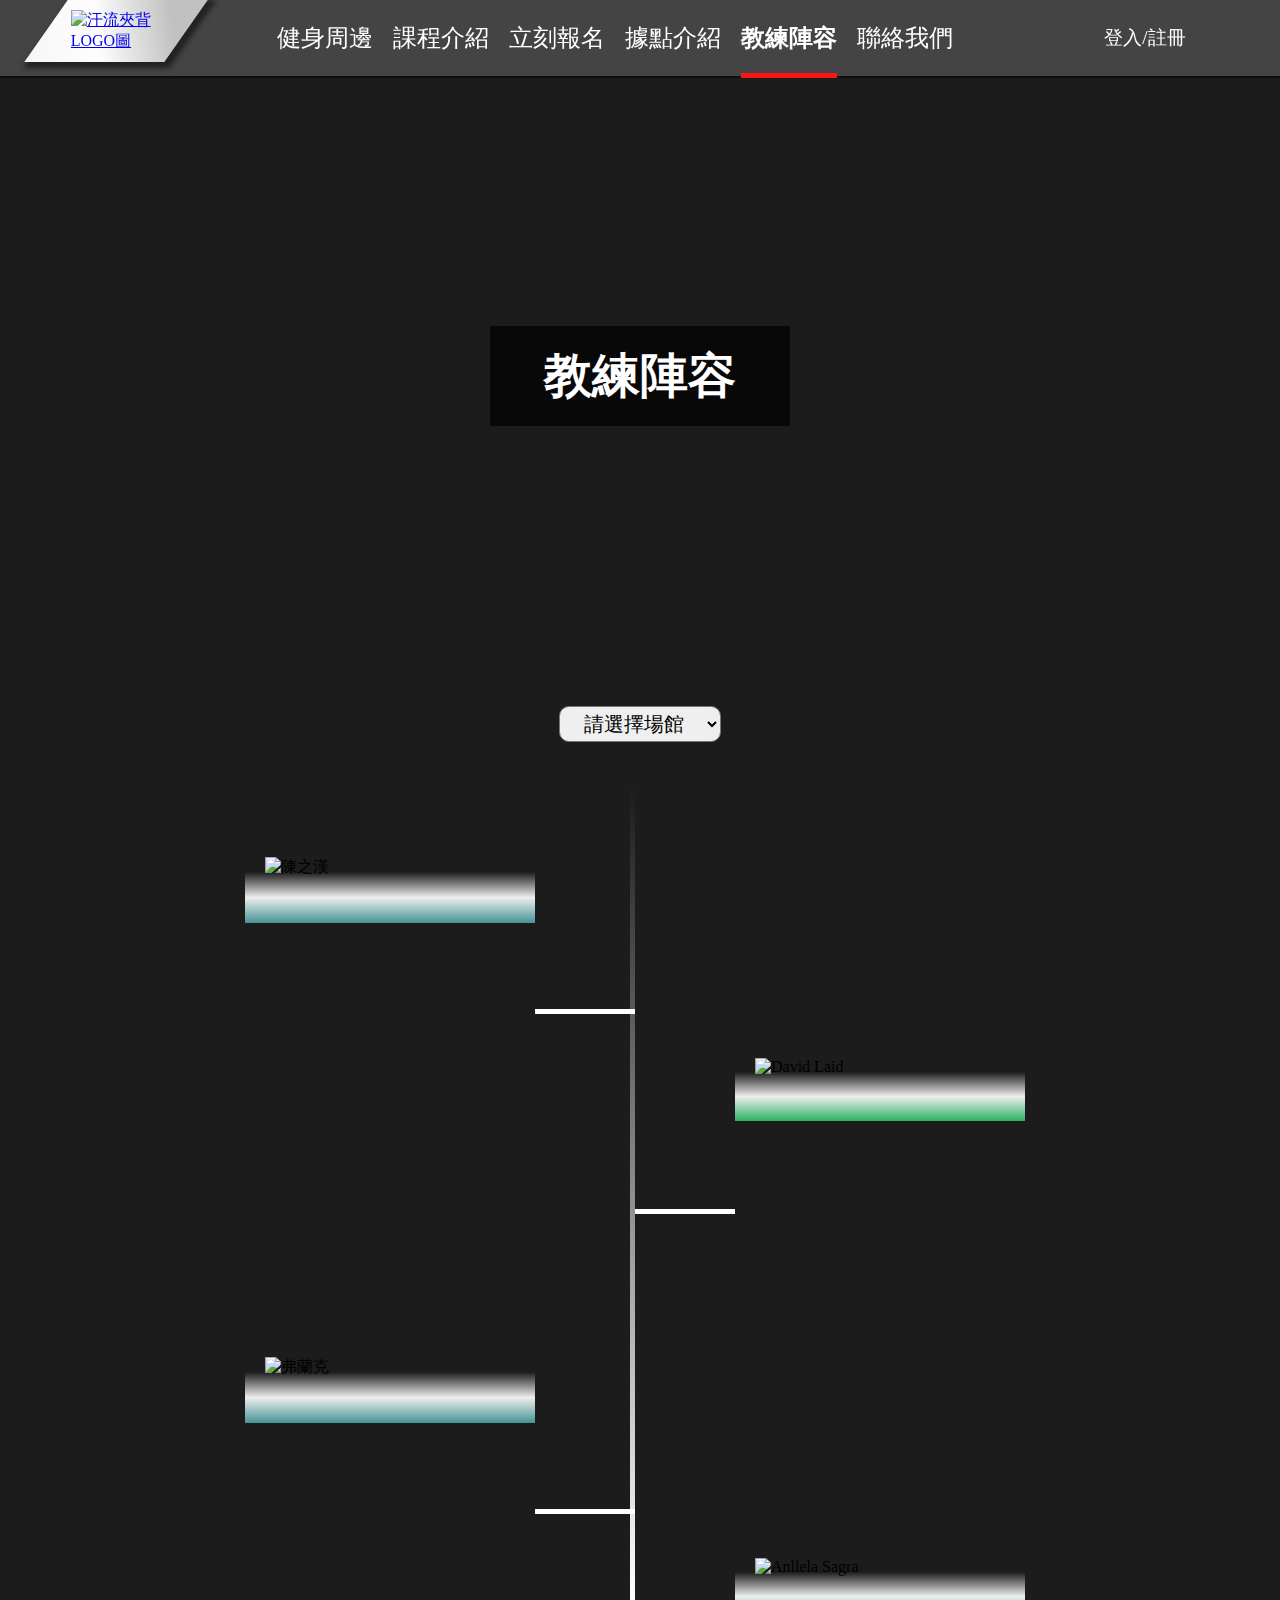
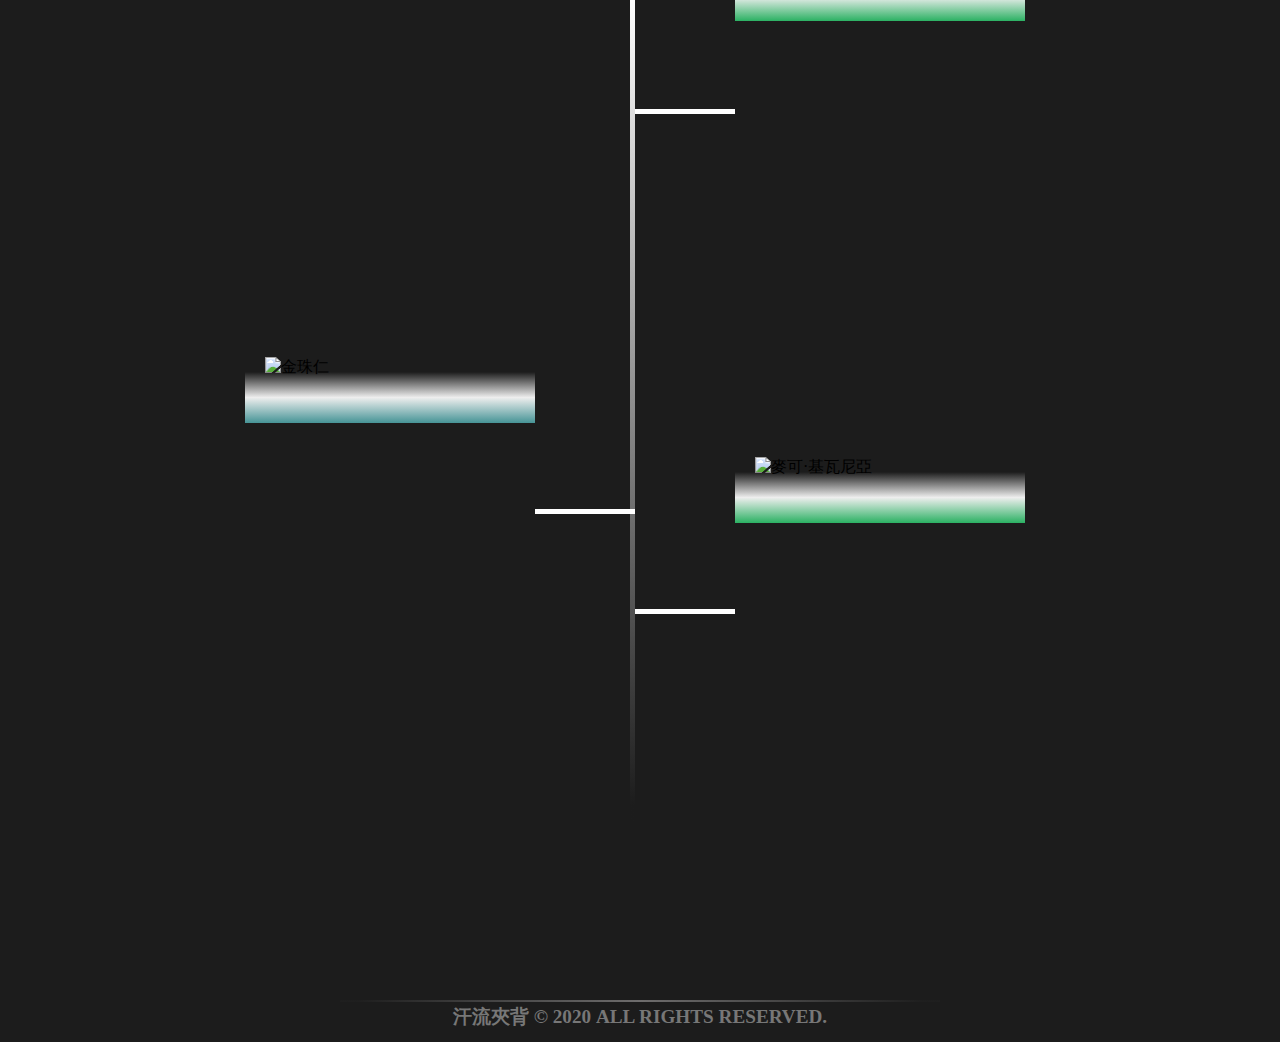
==== coach.html @ e7734696 "personal1" ====
<!DOCTYPE html>
<html lang="en">
<head>
    <meta charset="UTF-8">
    <meta name="viewport" content="width=device-width, initial-scale=1.0">
    <title>汗流夾背-教練陣容</title>
    <link rel="stylesheet" href="https://cdnjs.cloudflare.com/ajax/libs/font-awesome/5.14.0/css/all.min.css"
    integrity="sha512-1PKOgIY59xJ8Co8+NE6FZ+LOAZKjy+KY8iq0G4B3CyeY6wYHN3yt9PW0XpSriVlkMXe40PTKnXrLnZ9+fkDaog=="
    crossorigin="anonymous" />
    <link rel="icon" href="./img/redlogo.png">
    <link rel="stylesheet" href="./css/reset.css">
    <link rel="stylesheet" href="./css/header-footer.css">
    <link rel="stylesheet" href="./css/coach.css">
    
</head>
<body>
    <header>
        <nav class="nav">
            <a href="./index.html">
                <div class="logo">
                    <img src="./img/redlogo.png" alt="汗流夾背LOGO圖">
                </div>
            </a>
            <ul class="list">
                <li><a href="./product.html">健身周邊</a></li>
                <li><a href="./course.html">課程介紹</a></li>
                <li><a href="./signup.html">立刻報名</a></li>
                <li><a href="./location.html">據點介紹</a></li>
                <li><a href="./coach.html">教練陣容</a></li>
                <li><a href="./contact.html">聯絡我們</a></li>
            </ul>
            <ul class="login-header">
                <li><a href="#"><i class="fas fa-shopping-cart"></i></i></a></li>
                <li><a href="#" id="login">登入/註冊</a></li>
            </ul>
        </nav>
    </header>

    <div class="login" id="login-box">
        <div class="login-wrap">
            <div class="login-close" id="login-close"></div>
            <div class="login-tab" id="login-tab">
                <div class="login-left" >
                    <h2>登入帳號</h2>
                </div>
                <div class="login-right">
                    <h2>註冊帳號</h2>
                </div>
                <div class="login-bot-line"></div>
            </div>
            <div class="log-box">
                <div class="log login-move">
                    <form>
                        <div class="username">
                            <label for="user"><i class="fas fa-user"></i></label>
                            <input type="text" id="user" placeholder="請輸入帳號" autocomplete="off">
                        </div>
                        <div class="password">
                            <label for="password"><i class="fas fa-lock"></i></label>
                            <input type="password" id="password" placeholder="請輸入密碼">
                        </div>
                        <div class="log-but">
                            <a href="#">忘記密碼</a>
                            <button type="submit">登入</button>
                        </div>
                    </form>
                </div>
                <div class="reg">
                    <form>
                        <div class="name-reg">
                            <label for="name">姓名</label>
                            <input type="text" id="name" placeholder="請輸入姓名">
                        </div>
                        <div class="username-reg">
                            <label for="username">註冊帳號</label>
                            <input type="text" id="username" placeholder="請輸入帳號" autocomplete="off">
                        </div>
                        <div class="password-reg">
                            <label for="password-sign">註冊密碼</label>
                            <input type="password" id="password-sign" placeholder="請輸入密碼">
                            <br>
                            <label for="passwords">確認密碼</label>
                            <input type="password" id="passwords" placeholder="請輸入密碼">
                        </div>
                        <div class="phone">
                            <label for="num">手機號碼</label>
                            <input type="number" id="num" autocomplete="off" placeholder="請輸入手機">
                        </div>
                        
                       
                        
                        <div class="reg-but">
                            <button type="submit">註冊</button>
                        </div>

                    </form>
                </div>
            </div>
        </div>
    </div>

    <div class="banner">
        <div class="banner-txt">
            <h2>教練陣容</h2>
        </div>
    </div>
    <div class="form-wrap">
        <select  id="location">
            <option value="0">請選擇場館</option>
            <option value="1">中壢復興店</option>
            <option value="2">新北板橋店</option>
            <option value="3">台北西門店</option>
            <option value="4">台北101店</option>
        </select>
    </div>
    <div class="coach">
        <div class="coach-wrap">
            <div class="col-1">
                <div class="item-hei">
                    <div class="item">
                        <div class="item-pic">
                            <img src="./img/coach/800x_100_w-5ab228b2187ad.jpg" alt="陳之漢">
                        </div>
                        <div class="item-txt">
                            <h2>陳之漢</h2>
                            <p>肌力心肺訓練課程</p>
                            <a href="./signup.html"><button>
                                立刻報名
                            </button></a>
                        </div>
                    </div>
                </div>
                <div class="item-hei">
                    <div class="item">
                        <div class="item-pic">
                            <img src="./img/coach/f00ee6a64576aaa2350215b1b6502fdc.jpg" alt="弗蘭克">
                        </div>
                        <div class="item-txt">
                            <h2>弗蘭克</h2>
                            <p>飛輪訓練課程</p>
                            <a href="./signup.html"><button>
                                立刻報名
                            </button></a>
                        </div>
                    </div>
                </div>
                <div class="item-hei">
                    <div class="item">
                        <div class="item-pic">
                            <img src="./img/coach/bb.jpg" alt="金珠仁">
                        </div>
                        <div class="item-txt">
                            <h2>金珠仁</h2>
                            <p>舞蹈課程</p>
                            <a href="./signup.html"><button>
                                立刻報名
                            </button></a>
                        </div>
                    </div>
                </div>
            </div>
            <div class="col-2">
                <div class="item-hei">
                    <div class="item">
                        <div class="item-pic">
                            <img src="./img/coach/unnamed.jpg" alt="David Laid">
                        </div>
                        <div class="item-txt">
                            <h2>David Laid</h2>
                            <p>體能訓練課程</p>
                            <a href="./signup.html"><button>
                                立刻報名
                            </button></a>
                        </div>
                    </div>
                </div>
                <div class="item-hei">
                    <div class="item">
                        <div class="item-pic">
                            <img src="./img/coach/aa.png" alt="Anllela Sagra">
                        </div>
                        <div class="item-txt">
                            <h2>Anllela Sagra</h2>
                            <p>瑜珈課程</p>
                            <a href="./signup.html"><button>
                                立刻報名
                            </button></a>
                        </div>
                    </div>
                </div>
                <div class="item-hei">
                    <div class="item">
                        <div class="item-pic">
                            <img src="./img/coach/0Jpccl372p.jpeg" alt="麥可·基瓦尼亞">
                        </div>
                        <div class="item-txt">
                            <h2>麥可·基瓦尼亞</h2>
                            <p>綜合格鬥課程</p>
                            <a href="./signup.html"><button>
                                立刻報名
                            </button></a>
                        </div>
                    </div>
                </div>    
            </div>
        </div>
    </div>


    <footer >
        <div class="copyright">
            <div class="footer-icon">
                <a href="https://www.instagram.com/"><i class="fab fa-instagram"></i></a>
                <a href="https://www.facebook.com/"><i class="fab fa-facebook-square"></i></a>
                <a href="https://www.youtube.com/"><i class="fab fa-youtube"></i></a>
            </div>
            <h4>汗流夾背 &copy; 2020 ALL RIGHTS RESERVED.</h4>
        </div>
    </footer>

    <!-- 登入 -->
    <script>
        var login = document.querySelector('#login');
        var box = document.querySelector('#login-box');
        var x = document.querySelector('#login-close');
        var logW = document.querySelector('.login-wrap');
        login.addEventListener('click',function(){
         
            box.style.display = "flex";
            // logW.classList.add('login-active');
            x.addEventListener('click',function(){
            box.style.display = "none";
            // logW.classList.remove('login-active');
        })
        });
        var logs = document.querySelectorAll('#login-tab > div');
        var regs = document.querySelectorAll('.log-box > div');
        var line = document.querySelector('.login-bot-line');
        var logTabindex = 0;
        for(let i=0 ;i<logs.length;i++){
            logs[i].addEventListener('click',function(){
                regs[logTabindex].classList.remove('login-move'); 
                
                logTabindex = i ;
                
                regs[logTabindex].classList.add('login-move'); 
                if(i > 0){
                    line.classList.add('line');
                }else{
                    line.classList.remove('line');
                }
            })
        }
        
        
    </script>

</body>
</html>
---- css/header-footer.css ----
* {
    margin: 0;
    padding: 0;
    list-style: none;
    box-sizing: border-box;
    /* outline: 1px solid red; */
}
body {
    font-family: 微軟正黑體;
}

header {
    width: 100%;
    position: sticky;
    top: 0;
    left: 0;
    z-index: 5;
}
.nav {
    min-width: 1200px;
    /* padding: 0 60px; */
    background-color: rgba(107, 107, 107, 0.5);
    display: flex;
    justify-content: space-around;
    box-shadow: 0 2px 1px 0px rgba(0, 0, 0, 0.5);
}
.logo {
    width: 100px;
    position: relative;
    z-index: 1;
    padding-left: 15px;
    /* background-color: #fff; */
}
.logo::before {
    content: "";
    position: absolute;
    display: block;
    top: 0;
    left: -10px;
    width: 100%;
    height: 100%;
    padding: 10px 20px;
    background: linear-gradient(
        -130deg,
        rgb(194, 193, 193) 20%,
        rgb(253, 253, 253) 60%,
        rgb(247, 247, 247)
    );
    z-index: -1;
    transform: skewX(-35deg);
    box-shadow: 6px 3px 5px 3px rgba(0, 0, 0, 0.5);
}
.logo img {
    width: 100%;
    height: 100%;
    transform: translateY(10px);
}
.list {
    display: flex;
    align-items: center;
}
.list li {
    padding: 22px 10px;
    position: relative;
}
.list li a {
    font-size: 24px;
    padding: 22px 0;
    text-decoration: none;
    color: #fff;
}
.list li a::before {
    content: "";
    position: absolute;
    height: 33.33%;
    width: 0;
    background-color: #ff0d0d;
    bottom: 66.66%;
    left: 0;
    z-index: -1;
    transition: all 0.5s;
}
.list li::before {
    content: "";
    position: absolute;
    height: 33.33%;
    width: 0;
    background-color: #ff0d0d;
    top: 33%;
    right: 0;
    z-index: -1;
    transition: all 0.5s;
}
.list li::after {
    content: "";
    position: absolute;
    height: 33.33%;
    width: 0;
    background-color: #ff0d0d;
    bottom: 1%;
    left: 0;
    z-index: -1;
    transition: all 0.5s;
}
.list li:hover a:before,
.list li:hover:before,
.list li:hover::after {
    width: 100%;
}
.login-header {
    width: 150px;
    display: flex;
    align-items: center;
}
.login-header li {
    padding-left: 15px;
}
.login-header li a {
    font-size: 1.2rem;
    text-decoration: none;
    display: inline-block;
    color: #fff;
    transition: 0.3s;
}
.login-header li:first-of-type a:hover {
    color: rgb(255, 47, 47);
    font-size: 24px;
}
.login-header li:last-of-type a:hover {
    color: rgb(242, 255, 59);
}
.login-header li:last-of-type a:focus {
    border: 1px dashed #000;
}

/*  導覽列  */
/* 登入 */
input[type="number"]::-webkit-outer-spin-button,
input[type="number"]::-webkit-inner-spin-button {
    -webkit-appearance: none !important;
}
input[type="number"] {
    -moz-appearance: textfield;
}
.login-move {
    display: block !important;
}
.login {
    width: 100%;
    height: 100vh;
    position: absolute;
    top: 0;
    display: flex;
    justify-content: center;
    background-color: rgb(28, 28, 28, 0.7);
    z-index: 10;
    display: none;
}
.login-wrap {
    width: 450px;
    height: 400px;
    transform: translate(-50%, -50%);
    position: absolute;
    top: 50%;
    left: 50%;
    z-index: 1;
    display: flex;
    flex-direction: column;
    justify-content: center;
    align-items: center;
    background-color: #333;
    /* transition: 1s linear; */
}
/* .login-active {
    transform: translate(-50%, -50%);
    transition: 1s linear;
} */
.login-close {
    position: absolute;
    top: 5px;
    right: 5px;
    width: 30px;
    height: 30px;
    cursor: pointer;
}
.login-close::before,
.login-close::after {
    content: "";
    position: absolute;
    top: 0;
    height: 30px;
}
.login-close::before {
    left: 13px;
    border-left: 3px solid green;
    transform: rotate(45deg);
}
.login-close::after {
    right: 14px;
    border-right: 3px solid green;
    transform: rotate(-45deg);
}
.login-close:hover::before {
    border-left: 3px solid red;
}
.login-close:hover::after {
    border-right: 3px solid red;
}
.login-tab {
    width: 80%;
    display: flex;
    color: #fff;
    text-align: center;
    position: relative;
}
.login-left,
.login-right {
    width: 50%;
}
.login-left h2,
.login-right h2 {
    font-size: 2rem;
    margin-bottom: 30px;
    cursor: pointer;
}
.login-bot-line {
    position: absolute;
    top: 45px;
    left: 29px;
    width: 124px;
    border-bottom: 5px solid green;
    transition: 0.5s ease-in-out;
}
.line {
    transform: translateX(180px);
    transition: 0.5s ease-in-out;
}
.login .log {
    color: #fff;
    width: 100%;
    display: none;
}
.login .log form {
    width: 80%;
    display: flex;
    flex-direction: column;
    align-items: center;
    margin: 0 auto;
    /* border: 1px solid beige; */
}
.log .username,
.log .password {
    display: flex;
    align-items: center;
    padding: 0 5px;
    margin: 10px;
    border-bottom: 2px solid green;
}
.login .log form label {
    font-size: 1.2rem;
    margin-right: 5px;
}
.login .log form input {
    font-size: 1.6rem;
    border: none;
    background: transparent;
    padding: 5px 10px;
    color: #fff;
}
.login .log form input:focus {
    outline: none;
}
.login .log form .log-but {
    width: 100%;
    margin-top: 20px;
    display: flex;
    justify-content: space-between;
}
.login .log form .log-but a {
    color: #aaa;
    font-size: 20px;

    align-self: center;
}
.login .log form .log-but a:hover {
    color: rgb(84, 149, 170);
}
.login .log form .log-but button {
    width: 50%;
    border: 2px solid green;
    padding: 10px 20px;
    background: transparent;
    color: #fff;
    cursor: pointer;
    font-size: 20px;
    transition: 0.3s;
}
.login .log form .log-but button:focus {
    outline: none;
}
.login .log form .log-but button:hover {
    border: 2px solid rgb(84, 149, 170);
}
.reg {
    width: 100%;
    display: none;
    color: #fff;
}
.reg form {
    width: 100%;
}
.reg form .name-reg,
.reg form .username-reg,
.reg form .phone {
    display: flex;
    justify-content: space-between;
    align-items: center;
    margin-bottom: 10px;
}
.reg form label {
    font-size: 20px;
}
.reg form input {
    font-size: 20px;
    padding: 5px 10px;
    color: #fff;
    background: transparent;
}
.reg form .password-reg input,
.reg form .password-reg label {
    margin-bottom: 10px;
    background: transparent;
}
.reg form input:focus,
.reg form button:focus {
    outline: none;
}
.reg form .reg-but {
    text-align: end;
    margin-top: 15px;
}
.reg form .reg-but button {
    background: transparent;
    color: #fff;
    font-size: 24px;
    padding: 5px 10px;
    border: 2px solid green;
    cursor: pointer;
    transition: 0.3s;
}
.reg form .reg-but button:hover {
    border: 2px solid rgb(84, 149, 170);
}

/*  footer  */

footer {
    height: 120px !important;
    background-color: rgb(28, 28, 28);
    display: flex;
    justify-content: center;
}
footer .copyright {
    text-align: center;
}
footer .copyright {
    margin-top: 10px;
    position: relative;
}
footer .copyright .footer-icon a {
    text-decoration: none;
    padding: 5px;
    display: inline-block;
    margin: 0 30px;
    position: relative;
    transition: all 1s;
}

.footer-icon a::after {
    content: "";
    position: absolute;
    top: 0;
    left: 0;
    width: 100%;
    height: 100%;
    background-color: rgb(80, 75, 75);
    border-radius: 20px;
    filter: blur(10px);
    opacity: 0;
    transition: all 1s 0.3s;
    z-index: 0;
}
.footer-icon a::before {
    filter: blur(20px);
    z-index: -1;
}
.footer-icon a:hover::after,
.footer-icon a:hover::before {
    opacity: 0.7;
}
footer .copyright .footer-icon a:hover i {
    opacity: 1;
    transform: scale(1.4);
}
.footer-icon a:nth-child(1):hover::after,
.footer-icon a:nth-child(1):hover::before {
    background: linear-gradient(
        135deg,
        rgb(88, 37, 117) 45%,
        rgba(155, 7, 7, 0.973) 35%,
        rgb(218, 93, 43) 20%
    );
}
footer .copyright .footer-icon a:nth-child(1):hover i {
    color: rgba(230, 9, 230, 0.5);
}
.footer-icon a:nth-child(3):hover::after,
.footer-icon a:nth-child(3):hover::before {
    background-color: rgb(218, 1, 1, 0.5);
}
.footer-icon a:nth-child(2):hover::after,
.footer-icon a:nth-child(2):hover::before {
    background-color: rgb(35, 55, 168);
}
footer .copyright .footer-icon a:nth-child(2):hover i {
    color: rgb(35, 55, 168);
}
.footer-icon a:nth-child(3):hover::after,
.footer-icon a:nth-child(3):hover::before {
    background-color: rgba(236, 9, 9, 0.705);
}
footer .copyright .footer-icon a:nth-child(3):hover i {
    color: rgb(218, 1, 1);
}
footer .copyright .footer-icon i {
    font-size: 2rem;
    text-decoration: none;
    color: rgb(255, 255, 255, 0.2);
    padding: 5px;
    transition: 0.5s;
    z-index: 2;
}
footer .copyright h4 {
    margin-top: 25px;
    font-size: 1.2rem;
    color: #777;
}
footer .copyright h4::before {
    content: "";
    position: absolute;
    display: block;
    left: 50%;
    right: 0;
    bottom: 40px;
    margin: 0 auto;
    width: 600px;
    transform: translate(-50%);
    height: 2px;
    background: linear-gradient(
        90deg,
        rgba(37, 37, 37, 0.3) 3%,
        rgb(110, 109, 109),
        rgba(37, 37, 37, 0.3) 97%
    );
}
---- css/coach.css ----
body {
    font-family: 微軟正黑體;
    background: rgb(28, 28, 28);
}
.list li:nth-child(5) a {
    font-weight: 600;
    color: rgb(255, 255, 255);
    border-bottom: 5px solid rgb(255, 20, 20);
    transition: all 0.5s 0.3s;
}
.banner {
    width: 100%;
    height: 600px;
    background: url(../img/coa.png);
    background-repeat: no-repeat;
    background-size: cover;
    position: relative;
    margin-bottom: 30px;
}
.banner-txt {
    width: 300px;
    height: 100px;
    position: absolute;
    top: 50%;
    left: 0;
    right: 0;
    margin: auto;
    transform: translateY(-50%);
    text-align: center;
    background-color: rgb(0, 0, 0, 0.7);
}
.banner-txt h2 {
    font-size: 3rem;
    color: #fff;
    line-height: 100px;
}
.form-wrap {
    width: 100%;
    display: flex;
    justify-content: center;
}
.form-wrap select {
    margin-bottom: 30px;
    font-size: 20px;
    padding: 5px 20px;
    border-radius: 10px;
}
.form-wrap select:focus {
    outline: none;
    box-shadow: 0 0 5px 3px rgb(48, 189, 199);
}
.coach {
    width: 100%;
    display: flex;
    justify-content: center;
    margin-bottom: 50px;
}
.coach-wrap {
    width: 960px;
    display: flex;
}
.col-1,
.col-2 {
    width: 460px;
    display: flex;
    flex-direction: column;
    align-items: center;
}
.col-1 {
    margin-right: 30px;
    position: relative;
    /* border: 1px solid #eee; */
}
.col-1::before {
    content: "";
    position: absolute;
    top: 0;
    right: -15px;
    width: 5px;
    height: calc(100% - 50px);
    background: linear-gradient(
        to top,
        rgba(29, 29, 29, 0.1) 1%,
        #fff,
        rgba(29, 29, 29, 0.1) 99%
    );
}
.col-2 {
    margin-top: 200px;
}
.item-hei {
    height: 500px;
}
.item {
    margin-top: 100px;
    margin-bottom: 50px;
    position: relative;
    padding: 15px;
    /* box-shadow: 0px 0px -5px -5px rgba(95, 95, 95, 0.5); */
}
.col-1 .item:before {
    content: "";
    position: absolute;
    top: 137px;
    right: -100px;
    height: 5px;
    border-right: 100px solid #fff;
}
.col-2 .item:before {
    content: "";
    position: absolute;
    top: 137px;
    left: -100px;
    height: 5px;
    border-left: 100px solid #fff;
}
.col-1 .item-hei:nth-child(2) {
    height: 600px;
}
.col-1 .item:nth-child(1) {
    background: linear-gradient(to top, #469496, #eee, transparent 100%);
}
.col-1 .item:nth-child(2) {
    background: linear-gradient(to top, #3c8bc0, #eee, transparent 100%);
}
.col-1 .item:nth-child(3) {
    background: linear-gradient(to top, #8160b6, #eee, transparent 100%);
}
.col-2 .item:nth-child(1) {
    background: linear-gradient(to top, #2bb163, #eee, transparent 100%);
}
.col-2 .item:nth-child(2) {
    background: linear-gradient(to top, #46a03a, #eee, transparent 100%);
}
.col-2 .item:nth-child(3) {
    background: linear-gradient(to top, #27a877, #eee, transparent 100%);
}
.item-pic {
    width: 250px;
    margin: 0 auto;
    position: relative;
    transform: translateY(-30px);
}
.item-pic img {
    width: 100%;
    vertical-align: middle;
}
.item:hover .item-txt {
    height: 100px;
    visibility: visible;
    opacity: 1;
}
.item-txt {
    position: relative;
    width: 260px;
    height: 0;
    color: #000;
    display: flex;
    flex-direction: column;
    justify-content: flex-end;
    align-items: center;
    visibility: hidden;
    transition: all 0.5s;
    opacity: 0;
}
.item-txt h2 {
    margin: 10px 0;
    font-size: 1.6rem;
}
.item-txt p {
    color: rgb(252, 34, 52);
    font-weight: bold;
    font-size: 20px;
}
.item-txt button {
    margin-top: 15px;
    padding: 5px 10px;
    border: none;
    font-weight: bold;
    background-color: red;
    color: #fff;
    transition: all 0.5s;
    cursor: pointer;
}
.item-txt button:focus {
    outline: none;
}
.item-txt button:hover {
    color: #fff;
    background-color: rgb(199, 0, 0);
}
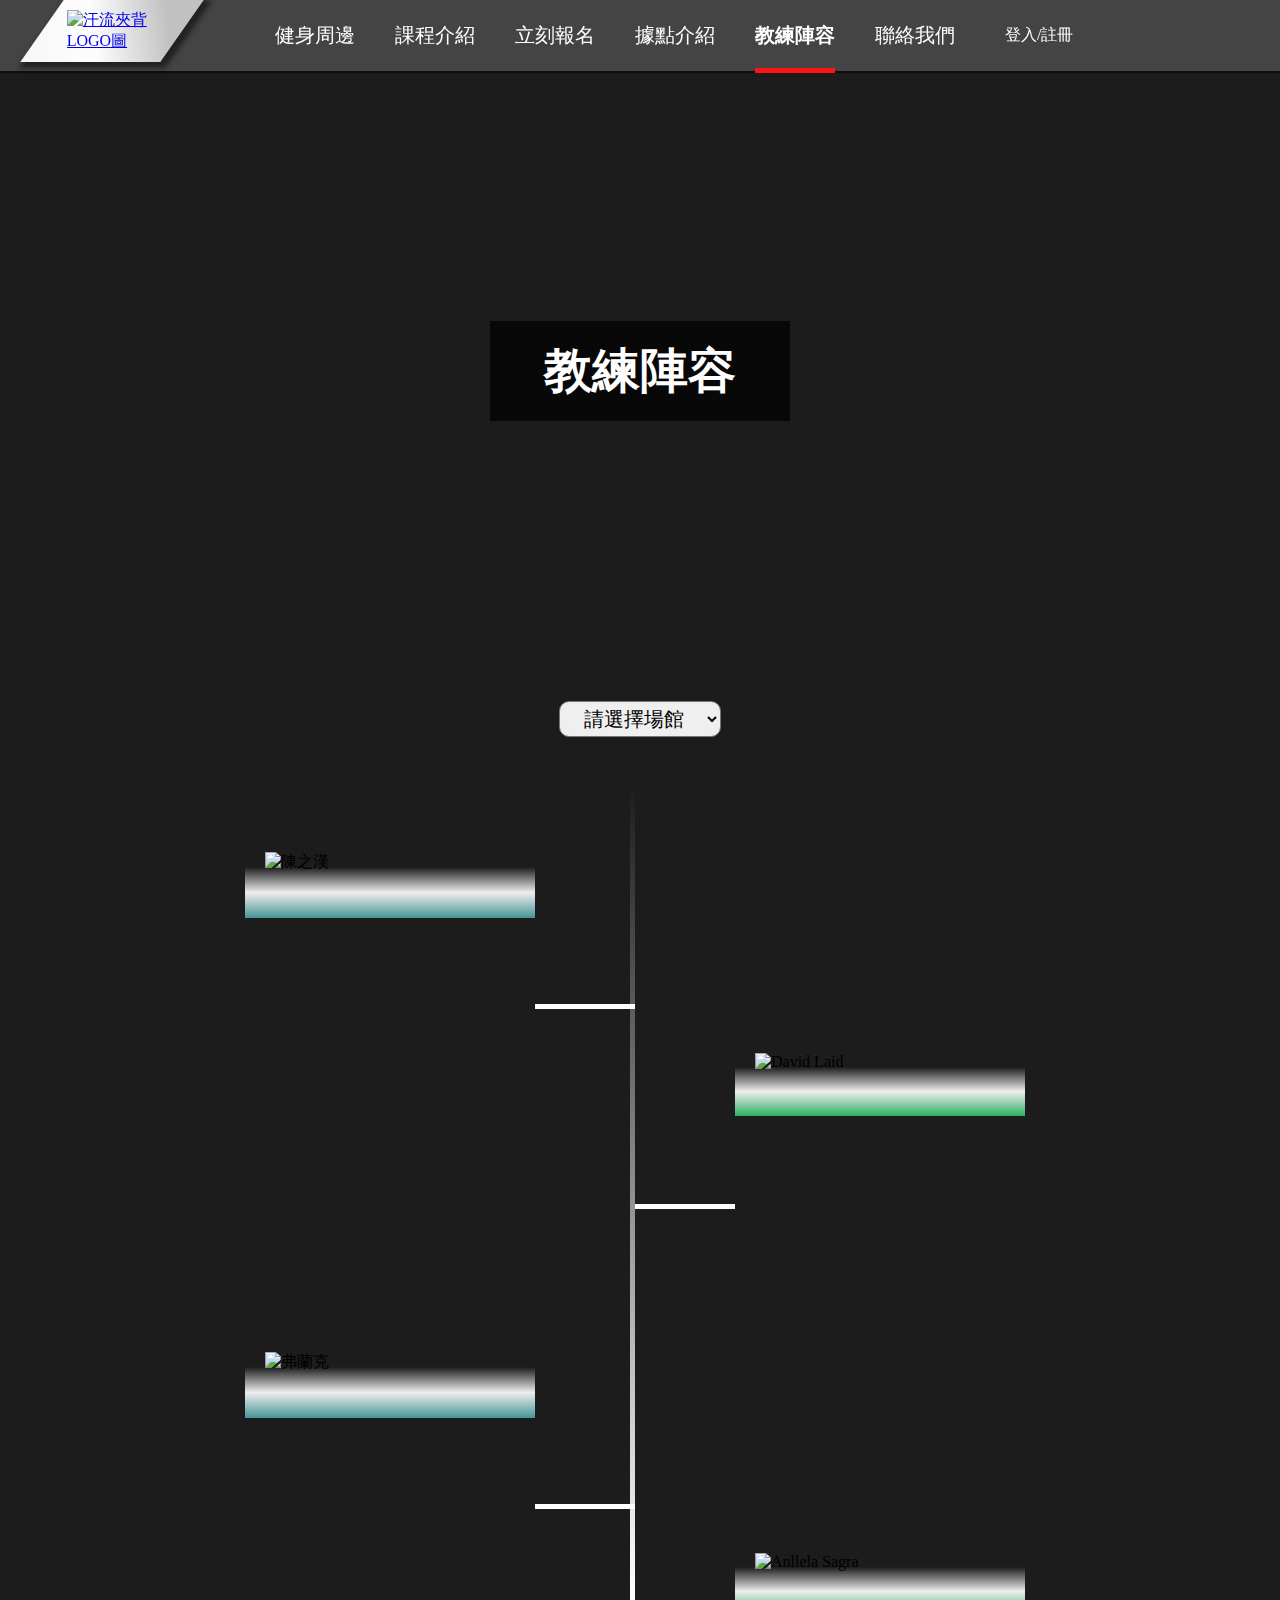
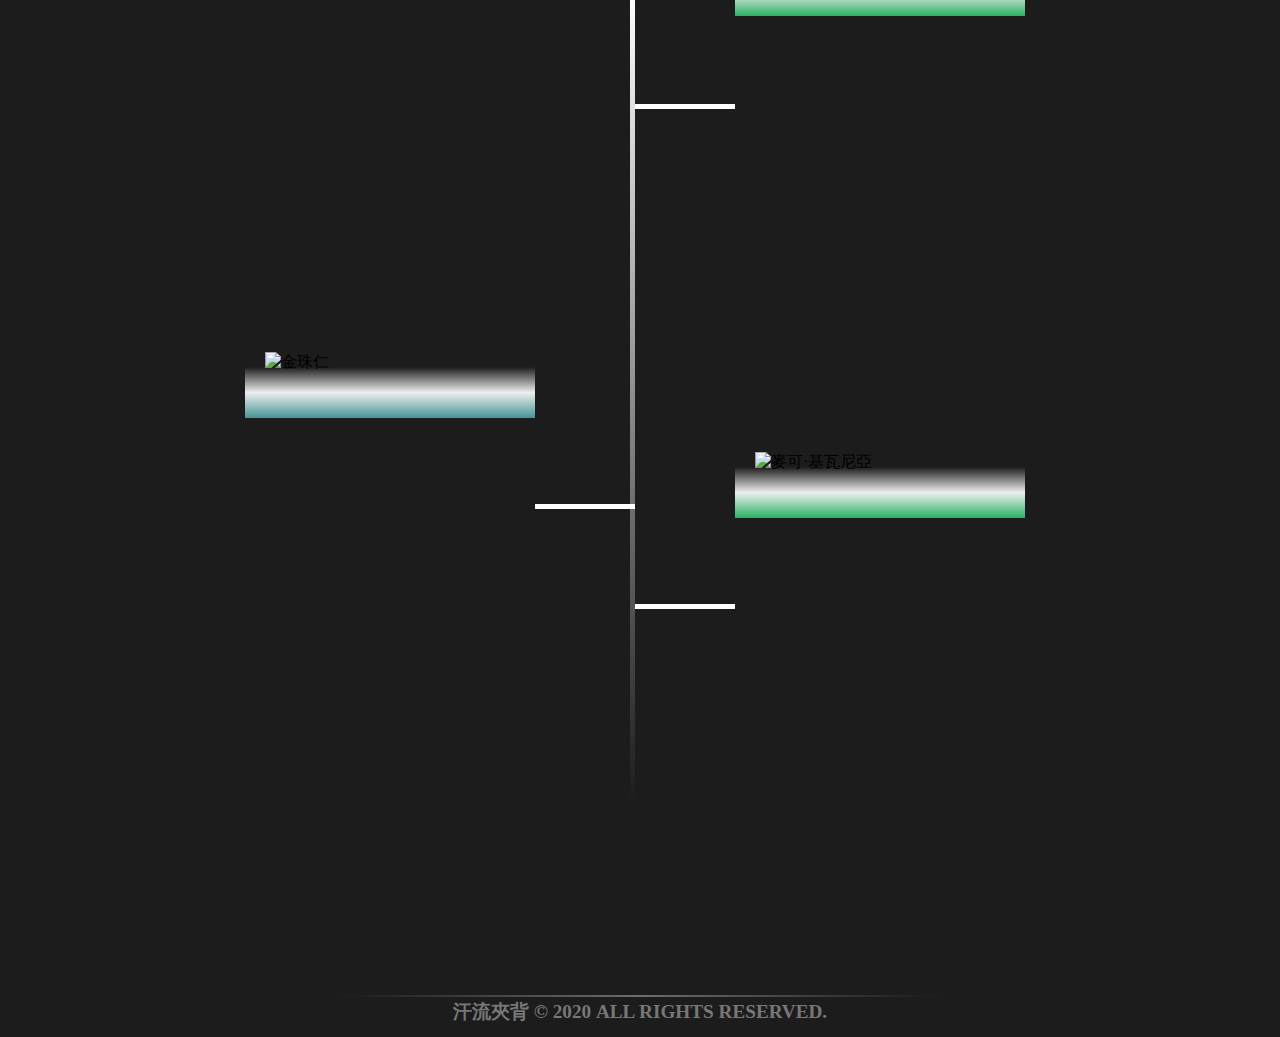
==== commit fbdb834a: "c" ====
--- a/coach.html
+++ b/coach.html
@@ -1,38 +1,60 @@
 <!DOCTYPE html>
 <html lang="en">
+
 <head>
     <meta charset="UTF-8">
     <meta name="viewport" content="width=device-width, initial-scale=1.0">
     <title>汗流夾背-教練陣容</title>
     <link rel="stylesheet" href="https://cdnjs.cloudflare.com/ajax/libs/font-awesome/5.14.0/css/all.min.css"
-    integrity="sha512-1PKOgIY59xJ8Co8+NE6FZ+LOAZKjy+KY8iq0G4B3CyeY6wYHN3yt9PW0XpSriVlkMXe40PTKnXrLnZ9+fkDaog=="
-    crossorigin="anonymous" />
+        integrity="sha512-1PKOgIY59xJ8Co8+NE6FZ+LOAZKjy+KY8iq0G4B3CyeY6wYHN3yt9PW0XpSriVlkMXe40PTKnXrLnZ9+fkDaog=="
+        crossorigin="anonymous" />
     <link rel="icon" href="./img/redlogo.png">
     <link rel="stylesheet" href="./css/reset.css">
     <link rel="stylesheet" href="./css/header-footer.css">
     <link rel="stylesheet" href="./css/coach.css">
-    
+
 </head>
+
 <body>
     <header>
+        <input type="checkbox" id="checkbox">
         <nav class="nav">
             <a href="./index.html">
                 <div class="logo">
                     <img src="./img/redlogo.png" alt="汗流夾背LOGO圖">
                 </div>
             </a>
-            <ul class="list">
-                <li><a href="./product.html">健身周邊</a></li>
-                <li><a href="./course.html">課程介紹</a></li>
-                <li><a href="./signup.html">立刻報名</a></li>
-                <li><a href="./location.html">據點介紹</a></li>
-                <li><a href="./coach.html">教練陣容</a></li>
-                <li><a href="./contact.html">聯絡我們</a></li>
-            </ul>
-            <ul class="login-header">
-                <li><a href="#"><i class="fas fa-shopping-cart"></i></i></a></li>
-                <li><a href="#" id="login">登入/註冊</a></li>
-            </ul>
+            <div class="list-box">
+                <ul class="list">
+                    <li><a href="./product.html">健身周邊</a></li>
+                    <li><a href="./course.html">課程介紹</a></li>
+                    <li><a href="./signup.html">立刻報名</a></li>
+                    <li><a href="./location.html">據點介紹</a></li>
+                    <li><a href="./coach.html">教練陣容</a></li>
+                    <li><a href="./contact.html">聯絡我們</a></li>
+                </ul>
+                <ul class="login-header">
+                    <li><a href="#"><i class="fas fa-shopping-cart"></i></i></a></li>
+                    <li><a href="#" class="login-on">登入/註冊</a></li>
+                </ul>
+            </div>
+            <label for="checkbox">
+                <span></span>
+            </label>
+            <div class="list-box-rwd">
+                <ul class="list">
+                    <li><a href="./product.html">健身周邊</a></li>
+                    <li><a href="./course.html">課程介紹</a></li>
+                    <li><a href="./signup.html">立刻報名</a></li>
+                    <li><a href="./location.html">據點介紹</a></li>
+                    <li><a href="./coach.html">教練陣容</a></li>
+                    <li><a href="./contact.html">聯絡我們</a></li>
+                </ul>
+                <ul class="login-header">
+                    <li><a href="#"><i class="fas fa-shopping-cart"></i></i></a></li>
+                    <li><a href="#" class="login-on">登入/註冊</a></li>
+                </ul>
+            </div>
         </nav>
     </header>
 
@@ -40,7 +62,7 @@
         <div class="login-wrap">
             <div class="login-close" id="login-close"></div>
             <div class="login-tab" id="login-tab">
-                <div class="login-left" >
+                <div class="login-left">
                     <h2>登入帳號</h2>
                 </div>
                 <div class="login-right">
@@ -86,9 +108,9 @@
                             <label for="num">手機號碼</label>
                             <input type="number" id="num" autocomplete="off" placeholder="請輸入手機">
                         </div>
-                        
-                       
-                        
+
+
+
                         <div class="reg-but">
                             <button type="submit">註冊</button>
                         </div>
@@ -105,7 +127,7 @@
         </div>
     </div>
     <div class="form-wrap">
-        <select  id="location">
+        <select id="location">
             <option value="0">請選擇場館</option>
             <option value="1">中壢復興店</option>
             <option value="2">新北板橋店</option>
@@ -125,8 +147,8 @@
                             <h2>陳之漢</h2>
                             <p>肌力心肺訓練課程</p>
                             <a href="./signup.html"><button>
-                                立刻報名
-                            </button></a>
+                                    立刻報名
+                                </button></a>
                         </div>
                     </div>
                 </div>
@@ -139,8 +161,8 @@
                             <h2>弗蘭克</h2>
                             <p>飛輪訓練課程</p>
                             <a href="./signup.html"><button>
-                                立刻報名
-                            </button></a>
+                                    立刻報名
+                                </button></a>
                         </div>
                     </div>
                 </div>
@@ -153,8 +175,8 @@
                             <h2>金珠仁</h2>
                             <p>舞蹈課程</p>
                             <a href="./signup.html"><button>
-                                立刻報名
-                            </button></a>
+                                    立刻報名
+                                </button></a>
                         </div>
                     </div>
                 </div>
@@ -169,8 +191,8 @@
                             <h2>David Laid</h2>
                             <p>體能訓練課程</p>
                             <a href="./signup.html"><button>
-                                立刻報名
-                            </button></a>
+                                    立刻報名
+                                </button></a>
                         </div>
                     </div>
                 </div>
@@ -183,8 +205,8 @@
                             <h2>Anllela Sagra</h2>
                             <p>瑜珈課程</p>
                             <a href="./signup.html"><button>
-                                立刻報名
-                            </button></a>
+                                    立刻報名
+                                </button></a>
                         </div>
                     </div>
                 </div>
@@ -197,17 +219,17 @@
                             <h2>麥可·基瓦尼亞</h2>
                             <p>綜合格鬥課程</p>
                             <a href="./signup.html"><button>
-                                立刻報名
-                            </button></a>
-                        </div>
-                    </div>
-                </div>    
+                                    立刻報名
+                                </button></a>
+                        </div>
+                    </div>
+                </div>
             </div>
         </div>
     </div>
 
 
-    <footer >
+    <footer>
         <div class="copyright">
             <div class="footer-icon">
                 <a href="https://www.instagram.com/"><i class="fab fa-instagram"></i></a>
@@ -218,42 +240,61 @@
         </div>
     </footer>
 
+
+    <!-- RWD -->
+    <script>
+        var menuBtn = document.querySelector('#checkbox');
+        var menu = document.querySelector('.nav > .list-box-rwd');
+        var label = document.querySelector('.nav > label');
+        menuBtn.addEventListener('click', function () {
+            menu.classList.toggle('list-slide');
+            label.classList.toggle('label-active');
+
+
+        });
+
+
+    </script>
     <!-- 登入 -->
     <script>
-        var login = document.querySelector('#login');
+        var login = document.querySelectorAll('.login-on');
         var box = document.querySelector('#login-box');
         var x = document.querySelector('#login-close');
         var logW = document.querySelector('.login-wrap');
-        login.addEventListener('click',function(){
-         
-            box.style.display = "flex";
-            // logW.classList.add('login-active');
-            x.addEventListener('click',function(){
-            box.style.display = "none";
-            // logW.classList.remove('login-active');
-        })
-        });
+
+        for (let i = 0; i < login.length; i++) {
+            login[i].addEventListener('click', function () {
+
+                box.style.display = "flex";
+                // logW.classList.add('login-active');
+                x.addEventListener('click', function () {
+                    box.style.display = "none";
+                    // logW.classList.remove('login-active');
+                })
+            });
+        }
         var logs = document.querySelectorAll('#login-tab > div');
         var regs = document.querySelectorAll('.log-box > div');
         var line = document.querySelector('.login-bot-line');
         var logTabindex = 0;
-        for(let i=0 ;i<logs.length;i++){
-            logs[i].addEventListener('click',function(){
-                regs[logTabindex].classList.remove('login-move'); 
-                
-                logTabindex = i ;
-                
-                regs[logTabindex].classList.add('login-move'); 
-                if(i > 0){
+        for (let i = 0; i < logs.length; i++) {
+            logs[i].addEventListener('click', function () {
+                regs[logTabindex].classList.remove('login-move');
+
+                logTabindex = i;
+
+                regs[logTabindex].classList.add('login-move');
+                if (i > 0) {
                     line.classList.add('line');
-                }else{
+                } else {
                     line.classList.remove('line');
                 }
             })
         }
-        
-        
+
+
     </script>
 
 </body>
+
 </html>--- a/css/header-footer.css
+++ b/css/header-footer.css
@@ -55,16 +55,20 @@
     height: 100%;
     transform: translateY(10px);
 }
+.list-box {
+    display: flex;
+    position: relative;
+}
 .list {
     display: flex;
     align-items: center;
 }
 .list li {
-    padding: 22px 10px;
+    padding: 22px 20px;
     position: relative;
 }
 .list li a {
-    font-size: 24px;
+    font-size: 20px;
     padding: 22px 0;
     text-decoration: none;
     color: #fff;
@@ -116,7 +120,7 @@
     padding-left: 15px;
 }
 .login-header li a {
-    font-size: 1.2rem;
+    font-size: 1rem;
     text-decoration: none;
     display: inline-block;
     color: #fff;
@@ -132,7 +136,184 @@
 .login-header li:last-of-type a:focus {
     border: 1px dashed #000;
 }
-
+#checkbox {
+    display: none;
+}
+ul + label {
+    /* z-index: 99; */
+    display: none;
+}
+.list-box-rwd {
+    display: none;
+}
+@media screen and (max-width: 1199px) {
+    .nav {
+        min-width: 100%;
+    }
+    .logo {
+        width: 90px;
+        margin-left: 30px;
+    }
+    .list li {
+        padding: 20px 10px;
+    }
+    .list li a {
+        font-size: 20px;
+    }
+    .login-header li a {
+        font-size: 16px;
+    }
+    .login-header {
+        width: 130px;
+    }
+}
+@media screen and (max-width: 991px) {
+    .nav {
+        width: 100%;
+        position: relative;
+        justify-content: space-between;
+    }
+    .logo {
+        width: 80px;
+        margin-left: 50px;
+    }
+    .list-box + label {
+        display: block;
+        position: absolute;
+        right: 30px;
+        margin: auto 0;
+        bottom: 0;
+        top: 0;
+        width: 40px;
+        height: 40px;
+        cursor: pointer;
+        transition: 0.3s;
+    }
+    .list-box + label::before,
+    .list-box + label span::before,
+    .list-box + label span::after {
+        content: "";
+        position: absolute;
+        left: 0;
+        right: 0;
+        margin: auto;
+        width: 30px;
+        height: 3px;
+        background-color: #fff;
+        transition: 0.3s;
+    }
+    .list-box + label::before {
+        top: 0;
+        bottom: 0;
+    }
+    .list-box + label span::before {
+        top: 8px;
+    }
+    .list-box + label span::after {
+        bottom: 8px;
+    }
+    .label-active span::before {
+        transform: rotate(45deg);
+        width: 20px !important;
+        top: 11px !important;
+        left: 14px !important;
+    }
+    .label-active span::after {
+        transform: rotate(-45deg);
+        width: 20px !important;
+        bottom: 11px !important;
+        left: 13px !important;
+    }
+    .list-box {
+        display: none;
+    }
+
+    .list-box-rwd {
+        display: block;
+        position: absolute;
+        top: 51px;
+        width: 100%;
+        transform: translate(100%);
+        transition: 1s;
+        box-shadow: 0 1px 1px 1px rgba(0, 0, 0, 0.5);
+    }
+
+    .list {
+        background-color: rgb(28, 28, 28);
+        display: block;
+        top: 50px;
+        left: 0;
+        right: 0;
+        width: 100%;
+        padding-top: 50px;
+        transition: 1s;
+    }
+    .list-slide {
+        transform: translate(0%);
+    }
+    .list li {
+        width: 100%;
+        padding: 0;
+    }
+    .list li:last-child a {
+        border: none;
+    }
+    .list li a {
+        display: block;
+        padding: 20px 0;
+        margin: 0 auto;
+        width: 95%;
+        border-bottom: 1px solid #666;
+        text-align: center;
+        position: relative;
+        
+    }
+    .list li:hover::before{
+        content: '';
+        display: block;
+        position: absolute;
+        bottom: -10px;
+        left: 0;
+        right: 0;
+        margin: auto;
+        width: 80px;
+        height: 2px;
+        z-index: 1;
+        border-bottom:1px solid red ;
+    }
+    .list li::before{
+       width: 0;
+       position: absolute;
+       bottom: -10px;
+       left: 0;
+       right: 0;
+       margin: auto;
+       width: 0;
+       height: 0;
+
+        
+    }
+    
+    .login-header {
+        position: absolute;
+        top: 10px;
+        right: 10px;
+
+        width: 150px;
+    }
+    .login-header li a {
+        font-size: 16px;
+    }
+    .login-header li:first-of-type a:hover{
+        color: red;
+        font-size: 16px;
+    }
+    .nav-circle {
+        display: none;
+    }
+}
+@media screen and (max-width: 767px) {
+}
 /*  導覽列  */
 /* 登入 */
 input[type="number"]::-webkit-outer-spin-button,
@@ -153,7 +334,7 @@
     display: flex;
     justify-content: center;
     background-color: rgb(28, 28, 28, 0.7);
-    z-index: 10;
+    z-index: 99;
     display: none;
 }
 .login-wrap {
@@ -463,3 +644,21 @@
         rgba(37, 37, 37, 0.3) 97%
     );
 }
+@media screen and (max-width: 767px) {
+    footer .copyright .footer-icon a {
+        margin: 0 15px;
+    }
+    footer .copyright h4 {
+        margin-top: 20px;
+        font-size: 1rem;
+    }
+    footer .copyright h4::before {
+        bottom: 50px;
+        width: 500px;
+    }
+}
+@media screen and (max-width: 575px) {
+    footer .copyright h4::before {
+        width: 320px;
+    }
+}
